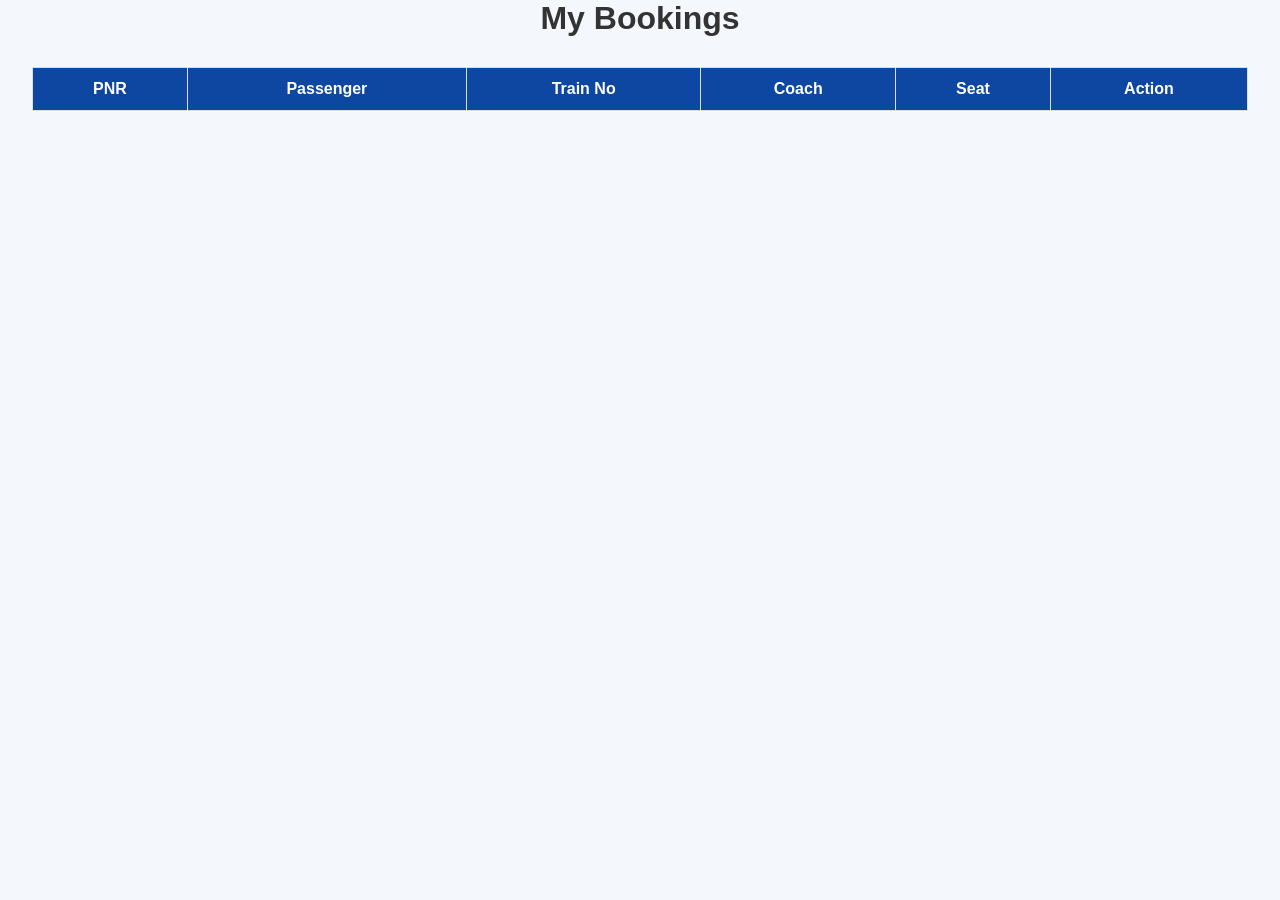
==== bookings.html @ 6dfcea58 "Add files via upload" ====
<!DOCTYPE html>
<html lang="en">
<head>
<meta charset="UTF-8">
<meta name="viewport" content="width=device-width, initial-scale=1.0">
<title>My Bookings</title>
<link rel="stylesheet" href="style.css">
</head>
<body>

<h1 align="center">My Bookings</h1>

<table id="bookingTable">

<thead>

<tr>
<th>PNR</th>
<th>Passenger</th>
<th>Train No</th>
<th>Coach</th>
<th>Seat</th>
<th>Action</th>
</tr>

</thead>

<tbody>

</tbody>

</table>

<script src="bookings.js"></script>

</body>
</html>
---- style.css ----
*{
    margin:0;
    padding:0;
    box-sizing:border-box;
    font-family:'Poppins',sans-serif;
}

body{
    background:#f4f7fb;
    color:#333;
}

/* Header */

header{
    background:#0d47a1;
    color:white;
    padding:15px 50px;
    display:flex;
    justify-content:space-between;
    align-items:center;
}

.logo{
    font-size:28px;
    font-weight:bold;
}

nav a{
    color:white;
    text-decoration:none;
    margin-left:20px;
    font-size:18px;
    transition:.3s;
}

nav a:hover{
    color:#ffeb3b;
}

/* Hero */

.hero{
    height:80vh;
    display:flex;
    flex-direction:column;
    justify-content:center;
    align-items:center;
    text-align:center;
    background:linear-gradient(rgba(0,0,0,.5),rgba(0,0,0,.5)),
    url("https://images.unsplash.com/photo-1474487548417-781cb71495f3?auto=format&fit=crop&w=1400&q=80");
    background-size:cover;
    background-position:center;
    color:white;
}

.hero h1{
    font-size:55px;
    margin-bottom:15px;
}

.hero p{
    font-size:22px;
    margin-bottom:30px;
}

.hero button{
    padding:15px 35px;
    border:none;
    border-radius:8px;
    background:#ff9800;
    color:white;
    font-size:18px;
    cursor:pointer;
    transition:.3s;
}

.hero button:hover{
    background:#e68900;
}

/* Features */

.features{
    display:flex;
    justify-content:center;
    flex-wrap:wrap;
    gap:30px;
    padding:60px 30px;
}

.card{
    width:300px;
    background:white;
    border-radius:12px;
    padding:30px;
    text-align:center;
    box-shadow:0 5px 15px rgba(0,0,0,.15);
    transition:.3s;
}

.card:hover{
    transform:translateY(-10px);
}

.card h2{
    margin-bottom:15px;
    color:#0d47a1;
}

/* Forms */

.container{
    width:400px;
    margin:60px auto;
    background:white;
    padding:30px;
    border-radius:10px;
    box-shadow:0 5px 15px rgba(0,0,0,.2);
}

.container h2{
    text-align:center;
    margin-bottom:20px;
}

.container input,
.container select{
    width:100%;
    padding:12px;
    margin:10px 0;
    border:1px solid #ccc;
    border-radius:6px;
}

.container button{
    width:100%;
    padding:12px;
    border:none;
    border-radius:6px;
    background:#0d47a1;
    color:white;
    cursor:pointer;
    font-size:17px;
}

.container button:hover{
    background:#1565c0;
}

/* Table */

table{
    width:95%;
    margin:30px auto;
    border-collapse:collapse;
    background:white;
}

table th{
    background:#0d47a1;
    color:white;
}

table th,
table td{
    padding:12px;
    border:1px solid #ddd;
    text-align:center;
}

table button{
    background:green;
    color:white;
    border:none;
    padding:8px 15px;
    border-radius:5px;
    cursor:pointer;
}

/* Ticket */

.ticket{
    width:600px;
    margin:40px auto;
    background:white;
    padding:30px;
    border-radius:10px;
    box-shadow:0 5px 15px rgba(0,0,0,.2);
}

.ticket h1{
    text-align:center;
    color:#0d47a1;
}

.ticket p{
    margin:12px 0;
    font-size:18px;
}

/* Footer */

footer{
    background:#0d47a1;
    color:white;
    text-align:center;
    padding:20px;
    margin-top:40px;
}

/* Responsive */

@media(max-width:768px){

header{
    flex-direction:column;
}

nav{
    margin-top:10px;
}

.hero h1{
    font-size:36px;
}

.hero p{
    font-size:18px;
}

.container{
    width:90%;
}

.ticket{
    width:95%;
}

.features{
    flex-direction:column;
    align-items:center;
}

}
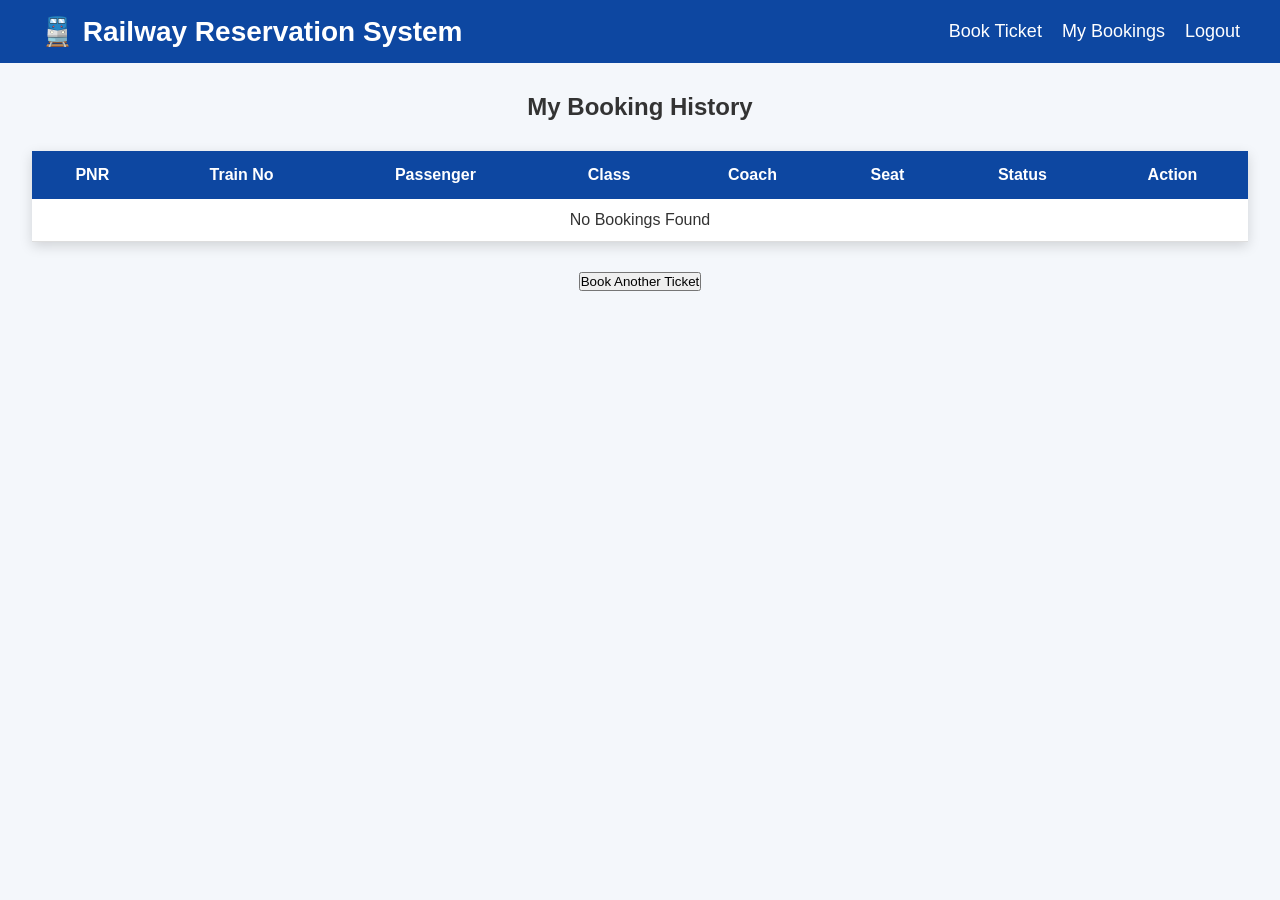
==== commit 86b79663: "Add files via upload" ====
--- a/bookings.html
+++ b/bookings.html
@@ -1,26 +1,60 @@
 <!DOCTYPE html>
 <html lang="en">
 <head>
-<meta charset="UTF-8">
-<meta name="viewport" content="width=device-width, initial-scale=1.0">
-<title>My Bookings</title>
-<link rel="stylesheet" href="style.css">
+    <meta charset="UTF-8">
+    <meta name="viewport" content="width=device-width, initial-scale=1.0">
+    <title>My Bookings | Railway Reservation System</title>
+
+    <link rel="stylesheet" href="style.css">
 </head>
 <body>
 
-<h1 align="center">My Bookings</h1>
+<header>
+
+    <div class="logo">
+        🚆 Railway Reservation System
+    </div>
+
+    <nav>
+
+        <a href="search.html">Book Ticket</a>
+
+        <a href="bookings.html">My Bookings</a>
+
+        <a href="#" onclick="logout()">Logout</a>
+
+    </nav>
+
+</header>
+
+<h2 style="text-align:center; margin-top:30px;">
+
+    My Booking History
+
+</h2>
 
 <table id="bookingTable">
 
 <thead>
 
 <tr>
+
 <th>PNR</th>
+
+<th>Train No</th>
+
 <th>Passenger</th>
-<th>Train No</th>
+
+<th>Class</th>
+
 <th>Coach</th>
+
 <th>Seat</th>
+
+<th>Status</th>
+
 <th>Action</th>
+
 </tr>
 
 </thead>
@@ -31,6 +65,16 @@
 
 </table>
 
+<div style="text-align:center; margin-top:30px;">
+
+<button onclick="window.location.href='search.html'">
+
+Book Another Ticket
+
+</button>
+
+</div>
+
 <script src="bookings.js"></script>
 
 </body>
--- a/style.css
+++ b/style.css
@@ -1,3 +1,8 @@
+/* ===========================
+   Railway Reservation System
+   style.css
+=========================== */
+
 *{
     margin:0;
     padding:0;
@@ -13,12 +18,13 @@
 /* Header */
 
 header{
-    background:#0d47a1;
-    color:white;
-    padding:15px 50px;
+    width:100%;
+    background:#0D47A1;
+    color:white;
     display:flex;
     justify-content:space-between;
     align-items:center;
+    padding:15px 40px;
 }
 
 .logo{
@@ -26,220 +32,485 @@
     font-weight:bold;
 }
 
+nav{
+    display:flex;
+    gap:20px;
+}
+
 nav a{
     color:white;
     text-decoration:none;
-    margin-left:20px;
     font-size:18px;
     transition:.3s;
 }
 
 nav a:hover{
-    color:#ffeb3b;
+    color:#FFD54F;
 }
 
 /* Hero */
 
 .hero{
+
     height:80vh;
+
     display:flex;
+
     flex-direction:column;
+
     justify-content:center;
+
     align-items:center;
-    text-align:center;
+
+    text-align:center;
+
+    color:white;
+
     background:linear-gradient(rgba(0,0,0,.5),rgba(0,0,0,.5)),
     url("https://images.unsplash.com/photo-1474487548417-781cb71495f3?auto=format&fit=crop&w=1400&q=80");
+
     background-size:cover;
+
     background-position:center;
-    color:white;
+
 }
 
 .hero h1{
+
     font-size:55px;
+
     margin-bottom:15px;
+
 }
 
 .hero p{
+
     font-size:22px;
-    margin-bottom:30px;
+
+    margin-bottom:25px;
+
 }
 
 .hero button{
+
     padding:15px 35px;
+
     border:none;
+
+    background:#ff9800;
+
+    color:white;
+
+    font-size:18px;
+
     border-radius:8px;
-    background:#ff9800;
-    color:white;
-    font-size:18px;
+
     cursor:pointer;
+
+}
+
+.hero button:hover{
+
+    background:#ef6c00;
+
+}
+
+/* Container */
+
+.container{
+
+    width:420px;
+
+    margin:50px auto;
+
+    background:white;
+
+    padding:30px;
+
+    border-radius:10px;
+
+    box-shadow:0 5px 15px rgba(0,0,0,.2);
+
+}
+
+.container h2{
+
+    text-align:center;
+
+    margin-bottom:20px;
+
+}
+
+.container h3{
+
+    text-align:center;
+
+    margin-bottom:20px;
+
+}
+
+.container input,
+
+.container select{
+
+    width:100%;
+
+    padding:12px;
+
+    margin:10px 0;
+
+    border:1px solid #ccc;
+
+    border-radius:6px;
+
+    outline:none;
+
+}
+
+.container input:focus,
+
+.container select:focus{
+
+    border:1px solid #0D47A1;
+
+}
+
+.container button{
+
+    width:100%;
+
+    padding:12px;
+
+    background:#0D47A1;
+
+    color:white;
+
+    border:none;
+
+    border-radius:6px;
+
+    font-size:17px;
+
+    cursor:pointer;
+
+}
+
+.container button:hover{
+
+    background:#1565c0;
+
+}
+
+/* Features */
+
+.features{
+
+    display:flex;
+
+    justify-content:center;
+
+    gap:30px;
+
+    flex-wrap:wrap;
+
+    padding:60px;
+
+}
+
+.card{
+
+    width:300px;
+
+    background:white;
+
+    border-radius:12px;
+
+    padding:30px;
+
+    text-align:center;
+
+    box-shadow:0 5px 15px rgba(0,0,0,.15);
+
     transition:.3s;
-}
-
-.hero button:hover{
-    background:#e68900;
-}
-
-/* Features */
-
-.features{
-    display:flex;
-    justify-content:center;
-    flex-wrap:wrap;
-    gap:30px;
-    padding:60px 30px;
-}
-
-.card{
-    width:300px;
-    background:white;
-    border-radius:12px;
-    padding:30px;
-    text-align:center;
-    box-shadow:0 5px 15px rgba(0,0,0,.15);
-    transition:.3s;
+
 }
 
 .card:hover{
-    transform:translateY(-10px);
+
+    transform:translateY(-8px);
+
 }
 
 .card h2{
-    margin-bottom:15px;
-    color:#0d47a1;
-}
-
-/* Forms */
-
-.container{
-    width:400px;
-    margin:60px auto;
-    background:white;
-    padding:30px;
-    border-radius:10px;
-    box-shadow:0 5px 15px rgba(0,0,0,.2);
-}
-
-.container h2{
-    text-align:center;
-    margin-bottom:20px;
-}
-
-.container input,
-.container select{
-    width:100%;
-    padding:12px;
-    margin:10px 0;
-    border:1px solid #ccc;
-    border-radius:6px;
-}
-
-.container button{
-    width:100%;
-    padding:12px;
-    border:none;
-    border-radius:6px;
-    background:#0d47a1;
-    color:white;
-    cursor:pointer;
-    font-size:17px;
-}
-
-.container button:hover{
-    background:#1565c0;
-}
-
-/* Table */
+
+    color:#0D47A1;
+
+    margin-bottom:10px;
+
+}
+
+
+/* ===========================
+   Search Table
+=========================== */
 
 table{
+
     width:95%;
     margin:30px auto;
     border-collapse:collapse;
     background:white;
+    box-shadow:0 4px 12px rgba(0,0,0,.15);
+
 }
 
 table th{
-    background:#0d47a1;
-    color:white;
-}
-
-table th,
+
+    background:#0D47A1;
+    color:white;
+    padding:15px;
+
+}
+
 table td{
+
     padding:12px;
-    border:1px solid #ddd;
-    text-align:center;
+    text-align:center;
+    border-bottom:1px solid #ddd;
+
+}
+
+table tr:hover{
+
+    background:#f5f5f5;
+
 }
 
 table button{
-    background:green;
+
+    padding:8px 15px;
+    background:#4CAF50;
     color:white;
     border:none;
-    padding:8px 15px;
     border-radius:5px;
     cursor:pointer;
-}
-
-/* Ticket */
+
+}
+
+table button:hover{
+
+    background:#2e7d32;
+
+}
+
+/* ===========================
+   Seat Layout
+=========================== */
+
+.seat-container{
+
+    display:grid;
+    grid-template-columns:repeat(6,60px);
+    gap:15px;
+    justify-content:center;
+    margin-top:25px;
+
+}
+
+.seat{
+
+    width:55px;
+    height:55px;
+    background:#4CAF50;
+    color:white;
+    display:flex;
+    justify-content:center;
+    align-items:center;
+    border-radius:8px;
+    font-weight:bold;
+    cursor:pointer;
+    transition:.3s;
+
+}
+
+.seat:hover{
+
+    transform:scale(1.08);
+
+}
+
+.booked{
+
+    background:#e53935 !important;
+    cursor:not-allowed;
+
+}
+
+.selected{
+
+    background:#1976D2 !important;
+
+}
+
+/* ===========================
+   Ticket
+=========================== */
 
 .ticket{
-    width:600px;
+
+    width:700px;
     margin:40px auto;
     background:white;
     padding:30px;
-    border-radius:10px;
+    border-radius:12px;
     box-shadow:0 5px 15px rgba(0,0,0,.2);
+
 }
 
 .ticket h1{
-    text-align:center;
-    color:#0d47a1;
+
+    text-align:center;
+    color:#0D47A1;
+    margin-bottom:20px;
+
 }
 
 .ticket p{
-    margin:12px 0;
+
     font-size:18px;
-}
-
-/* Footer */
+    margin:10px 0;
+
+}
+
+.ticket button{
+
+    width:100%;
+    padding:12px;
+    margin-top:15px;
+    background:#0D47A1;
+    color:white;
+    border:none;
+    border-radius:6px;
+    cursor:pointer;
+
+}
+
+.ticket button:hover{
+
+    background:#1565c0;
+
+}
+
+/* ===========================
+   Booking History
+=========================== */
+
+#bookingTable{
+
+    width:95%;
+    margin:30px auto;
+
+}
+
+#bookingTable button{
+
+    background:#f44336;
+    color:white;
+    border:none;
+    padding:8px 14px;
+    border-radius:5px;
+    cursor:pointer;
+
+}
+
+#bookingTable button:hover{
+
+    background:#c62828;
+
+}
+
+/* ===========================
+   Footer
+=========================== */
 
 footer{
-    background:#0d47a1;
+
+    background:#0D47A1;
     color:white;
     text-align:center;
     padding:20px;
     margin-top:40px;
-}
-
-/* Responsive */
+
+}
+
+/* ===========================
+   Responsive
+=========================== */
 
 @media(max-width:768px){
 
 header{
+
     flex-direction:column;
+    gap:15px;
+
 }
 
 nav{
-    margin-top:10px;
+
+    flex-wrap:wrap;
+    justify-content:center;
+
 }
 
 .hero h1{
+
     font-size:36px;
+
 }
 
 .hero p{
+
     font-size:18px;
+
 }
 
 .container{
-    width:90%;
+
+    width:95%;
+
 }
 
 .ticket{
+
     width:95%;
+
+}
+
+table{
+
+    display:block;
+    overflow-x:auto;
+
+}
+
+.seat-container{
+
+    grid-template-columns:repeat(4,60px);
+
 }
 
 .features{
+
     flex-direction:column;
     align-items:center;
+
+}
+
+.card{
+
+    width:90%;
+
 }
 
 }
